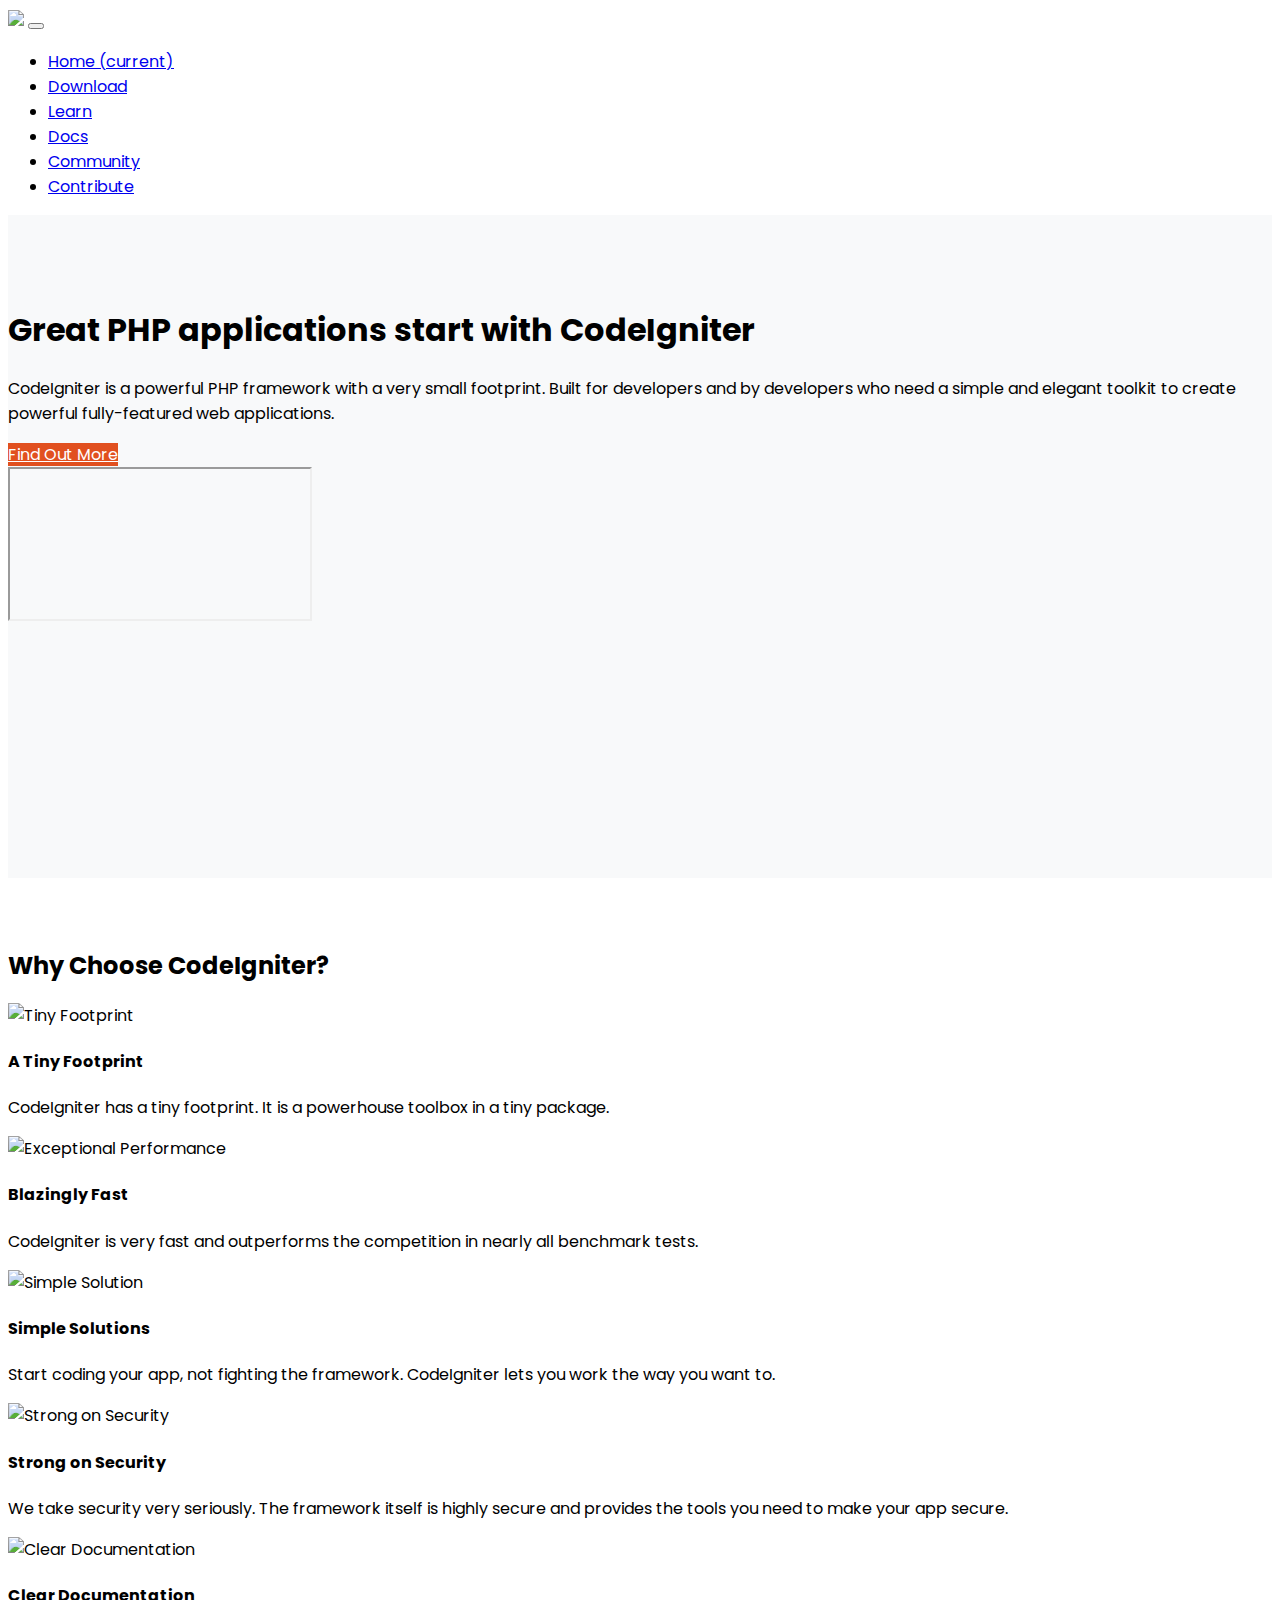
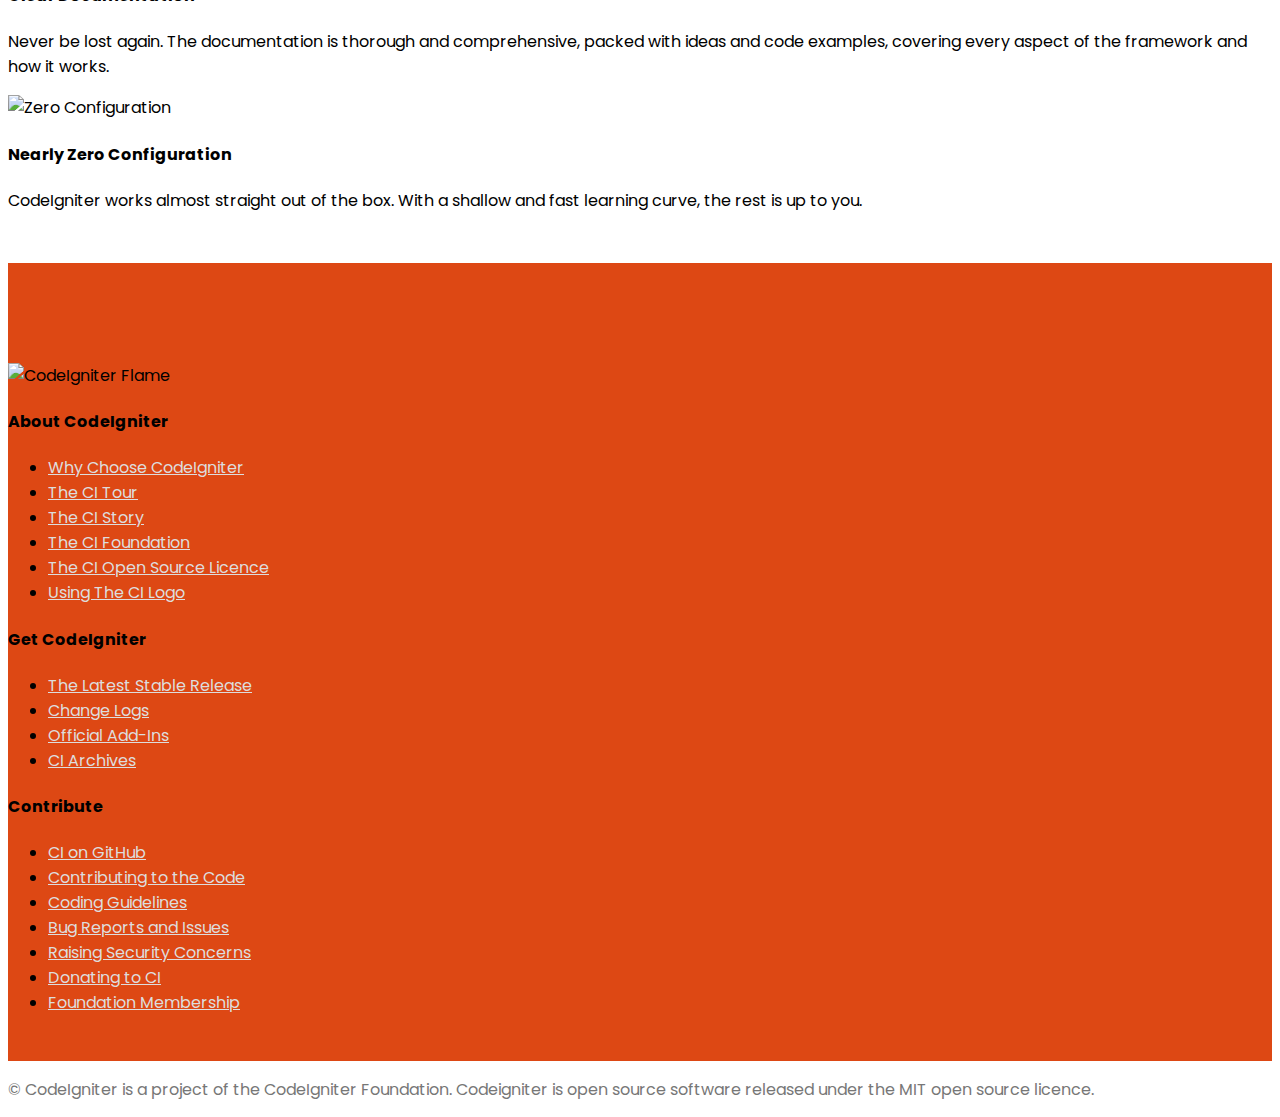
==== index.html @ ab110422 "Add files via upload" ====
<!doctype html>
<html>
	<head>
		<meta charset="utf-8">
		<meta name="viewport" content="width=device-width, initial-scale=1, shrink-to-fit=no">
		<title>New CI Design</title>
		<meta name="description" content="CodeIgniter PHP Open Source Framework for Developers" />
	
		<link rel="canonical" href="CI Design Test Site">
		<link rel="icon" type="image/x-icon" href="favicon.ico" />
		
		<link rel="stylesheet" href="https://stackpath.bootstrapcdn.com/bootstrap/4.1.3/css/bootstrap.min.css" integrity="sha384-MCw98/SFnGE8fJT3GXwEOngsV7Zt27NXFoaoApmYm81iuXoPkFOJwJ8ERdknLPMO" crossorigin="anonymous">
		<link href="https://fonts.googleapis.com/css?family=Poppins:300,400,600,700,800,900" rel="stylesheet"> 
		<link rel="stylesheet" href="codeigniter.css">
		<link rel="stylesheet" href="https://use.fontawesome.com/releases/v5.2.0/css/all.css" integrity="sha384-hWVjflwFxL6sNzntih27bfxkr27PmbbK/iSvJ+a4+0owXq79v+lsFkW54bOGbiDQ" crossorigin="anonymous">
	
	</head>
	<body>
		<nav class="navbar navbar-expand-lg navbar-light bg-light">
			<a class="navbar-brand" href="#"><img src="/images/logos/codeigniter_logo.png" /></a>
			<button class="navbar-toggler" type="button" data-toggle="collapse" data-target="#navbarSupportedContent" aria-controls="navbarSupportedContent" aria-expanded="false" aria-label="Toggle navigation">
				<span class="navbar-toggler-icon"></span>
			</button>

			<div class="collapse navbar-collapse" id="navbarSupportedContent">
				<ul class="navbar-nav ml-auto">
					<li class="nav-item active">
						<a class="nav-link" href="/index.html">Home <span class="sr-only">(current)</span></a>
					</li>
					<li class="nav-item">
						<a class="nav-link" href="/download.html">Download</a>
					</li>
					<li class="nav-item">
						<a class="nav-link" href="/learn.html">Learn</a>
					</li>
					<li class="nav-item">
						<a class="nav-link" href="/docs.html">Docs</a>
					</li>
					<li class="nav-item">
						<a class="nav-link" href="/community.html">Community</a>
					</li>
					<li class="nav-item">
						<a class="nav-link" href="/contribute.html">Contribute</a>
					</li>
				</ul>
			</div>
		</nav> 
		
		<section id="intro">
			<div class="container">
				<div class="row py-5">
					<div class="col-lg-6">
						<h1>Great PHP applications start with CodeIgniter</h1>
						<p class="lead">CodeIgniter is a powerful PHP framework with a very small footprint. Built for developers and by developers who need a simple and elegant toolkit to create powerful fully-featured web applications.</p>
						<a href="#" class="btn btn-lg btn-ci">Find Out More</a>
					</div>
					<div class="col-lg-6 d-none d-lg-block">
						<div class="embed-responsive embed-responsive-16by9">
							<iframe class="embed-responsive-item" src="https://www.youtube.com/embed/wV15n3CXVPY?rel=0" allowfullscreen></iframe>
						</div>
					</div> 
				</div>
			</div>
			<div class="divider_curve_white"></div>
		</section>
			
		
		<section id="choosing_codeigniter">
			<div class="container">
				<div class="col-12">
					<h2 class="text-center mb-5">Why Choose CodeIgniter?</h2>
					<div class="row">
						<div class="col-md-4">
							<div class="card border-0 mb-4">
								<div class="card-body text-center">
									<div class="mx-auto mb-3">
										<img src="images/icons/small_footprint.jpg" alt="Tiny Footprint" />
									</div>
									<h4 class="card-title">A Tiny Footprint</h4>
									<p class="card-text">CodeIgniter has a tiny footprint. It is a powerhouse toolbox in a tiny package.</p>
								</div> 
							</div>
						</div>
						<div class="col-md-4">
							<div class="card border-0 mb-4">
								<div class="card-body text-center">
									<div class="mx-auto mb-3">
										<img src="images/icons/exceptional_performance.jpg" alt="Exceptional Performance" />
									</div>
									<h4 class="card-title">Blazingly Fast</h4>
									<p class="card-text">CodeIgniter is very fast and outperforms the competition in nearly all benchmark tests.</p>
								</div> 
							</div>
						</div>
						<div class="col-md-4">
							<div class="card border-0 mb-4">
								<div class="card-body text-center">
									<div class="mx-auto mb-3">
										<img src="images/icons/simple_solutions.jpg" alt="Simple Solution" />
									</div>
									<h4 class="card-title">Simple Solutions</h4>
									<p class="card-text">Start coding your app, not fighting the framework. CodeIgniter lets you work the way you want to.</p>
								</div> 
							</div>
						</div>
					</div>
					<div class="row">
						<div class="col-md-4">
							<div class="card border-0 mb-4">
								<div class="card-body text-center">
									<div class="mx-auto mb-3">
										<img src="images/icons/strong_security.jpg" alt="Strong on Security" />
									</div>
									<h4 class="card-title">Strong on Security</h4>
									<p class="card-text">We take security very seriously. The framework itself is highly secure and provides the tools you need to make your app secure.</p>
								</div> 
							</div>
						</div>
						<div class="col-md-4">
							<div class="card border-0 mb-4">
								<div class="card-body text-center">
									<div class="mx-auto mb-3">
										<img src="images/icons/clear_documentation.jpg" alt="Clear Documentation" />
									</div>
									<h4 class="card-title">Clear Documentation</h4>
									<p class="card-text">Never be lost again. The documentation is thorough and comprehensive, packed with ideas and code examples, covering every aspect of the framework and how it works.</p>
								</div> 
							</div>
						</div>
						<div class="col-md-4">
							<div class="card border-0 mb-4">
								<div class="card-body text-center">
									<div class="mx-auto mb-3">
										<img src="images/icons/zero_configuration.jpg" alt="Zero Configuration" />
									</div>
									<h4 class="card-title">Nearly Zero Configuration</h4>
									<p class="card-text">CodeIgniter works almost straight out of the box. With a shallow and fast learning curve, the rest is up to you.</p>
								</div> 
							</div>
						</div>
					</div>
				</div>
			</div>
		</section> 
		
		<section id="footer">
			<div class="divider_curve_white_down"></div>
			<div class="container-fluid">
				<div class="row mt-5">
					<div class="col-6 col-md-3">
						<img src="images/logos/codeigniter_white_flame.png" alt="CodeIgniter Flame" />
					</div>
					<div class="col-6 col-md-3">
						<h4 class="text-white">About CodeIgniter</h4>
						<ul class="list-unstyled">
							<li><a href="#" class="footer_link">Why Choose CodeIgniter</a></li>
							<li><a href="#" class="footer_link">The CI Tour</a></li>
							<li><a href="#" class="footer_link">The CI Story</a></li>
							<li><a href="#" class="footer_link">The CI Foundation</a></li>
							<li><a href="#" class="footer_link">The CI Open Source Licence</a></li>
							<li><a href="#" class="footer_link">Using The CI Logo</a></li>
						</ul>
					</div>
					<div class="col-6 col-md-3">
						<h4 class="text-white">Get CodeIgniter</h4>
						<ul class="list-unstyled">
							<li><a href="#" class="footer_link">The Latest Stable Release</a></li>
							<li><a href="#" class="footer_link">Change Logs</a></li>
							<li><a href="#" class="footer_link">Official Add-Ins</a></li>
							<li><a href="#" class="footer_link">CI Archives</a></li>
						</ul>
					</div>
					<div class="col-6 col-md-3">
						<h4 class="text-white">Contribute</h4>
						<ul class="list-unstyled">
							<li><a href="#" class="footer_link">CI on GitHub</a></li>
							<li><a href="#" class="footer_link">Contributing to the Code</a></li>
							<li><a href="#" class="footer_link">Coding Guidelines</a></li>
							<li><a href="#" class="footer_link">Bug Reports and Issues</a></li>
							<li><a href="#" class="footer_link">Raising Security Concerns</a></li>
							<li><a href="#" class="footer_link">Donating to CI</a></li>
							<li><a href="#" class="footer_link">Foundation Membership</a></li>
						</ul>
					</div>
				</div>
			</div>
		</section>
		
		<section id="foot_note">
			<div class="container-fluid">
				<div class="row">
					<div class="col-12">
						<p class="foot_note_text text-center">&copy; CodeIgniter is a project of the CodeIgniter Foundation. Codeigniter is open source software released under the MIT open source licence.</p>
					</div>
				</div>
			</div>
		</section>
		
		<script src="https://code.jquery.com/jquery-3.3.1.min.js" integrity="sha256-FgpCb/KJQlLNfOu91ta32o/NMZxltwRo8QtmkMRdAu8=" crossorigin="anonymous"></script>
		<script src="https://cdnjs.cloudflare.com/ajax/libs/popper.js/1.14.3/umd/popper.min.js" integrity="sha384-ZMP7rVo3mIykV+2+9J3UJ46jBk0WLaUAdn689aCwoqbBJiSnjAK/l8WvCWPIPm49" crossorigin="anonymous"></script>
		<script src="https://stackpath.bootstrapcdn.com/bootstrap/4.1.3/js/bootstrap.min.js" integrity="sha384-ChfqqxuZUCnJSK3+MXmPNIyE6ZbWh2IMqE241rYiqJxyMiZ6OW/JmZQ5stwEULTy" crossorigin="anonymous"></script>

		
	</body>
</html>
---- codeigniter.css ----
/* General */
body {
    font-family: "Poppins", sans-serif;
}

/* Buttons */
.btn-ci { 
	border-color: #cf3c0b; 
	background-color: #e1501f; 
	color:#ffffff;
}
.btn-ci:hover { 
	background-color: #cf3c0b;
	color:#cccccc;
}

/* Section: Intro */
#intro {
    background-color: #f8f9fa;
	padding-top: 70px;
	padding-bottom: 0px;
}
.divider_curve_white {
	height: 250px;
	background:	url(images/backgrounds/background-curve-white.png) bottom center repeat-x;
}

/* Section: Choosing codeigniter */
#choosing_codeigniter {
	padding-top: 50px;
}

/* Section: Footer */
#footer {
	margin-top: 50px;
	padding-bottom: 30px;
	background-color: #dd4814;
}
.divider_curve_white_down {
	height: 100px;
	background:	url(images/backgrounds/background-curve-white-down.png) top center repeat-x;
}
.footer_link:link, .footer_link:hover, .footer_link:active {
	color: #dddddd;
}
.footer_link:hover {
	color: #ffffff;
	text-decoration: underline;
}

/* Section: Foot Note */
#foot_note {
	margin: 15px 0px 15px 0px;
}
.foot_note_text {
	color: #777777;
	margin-bottom: 0px;
}
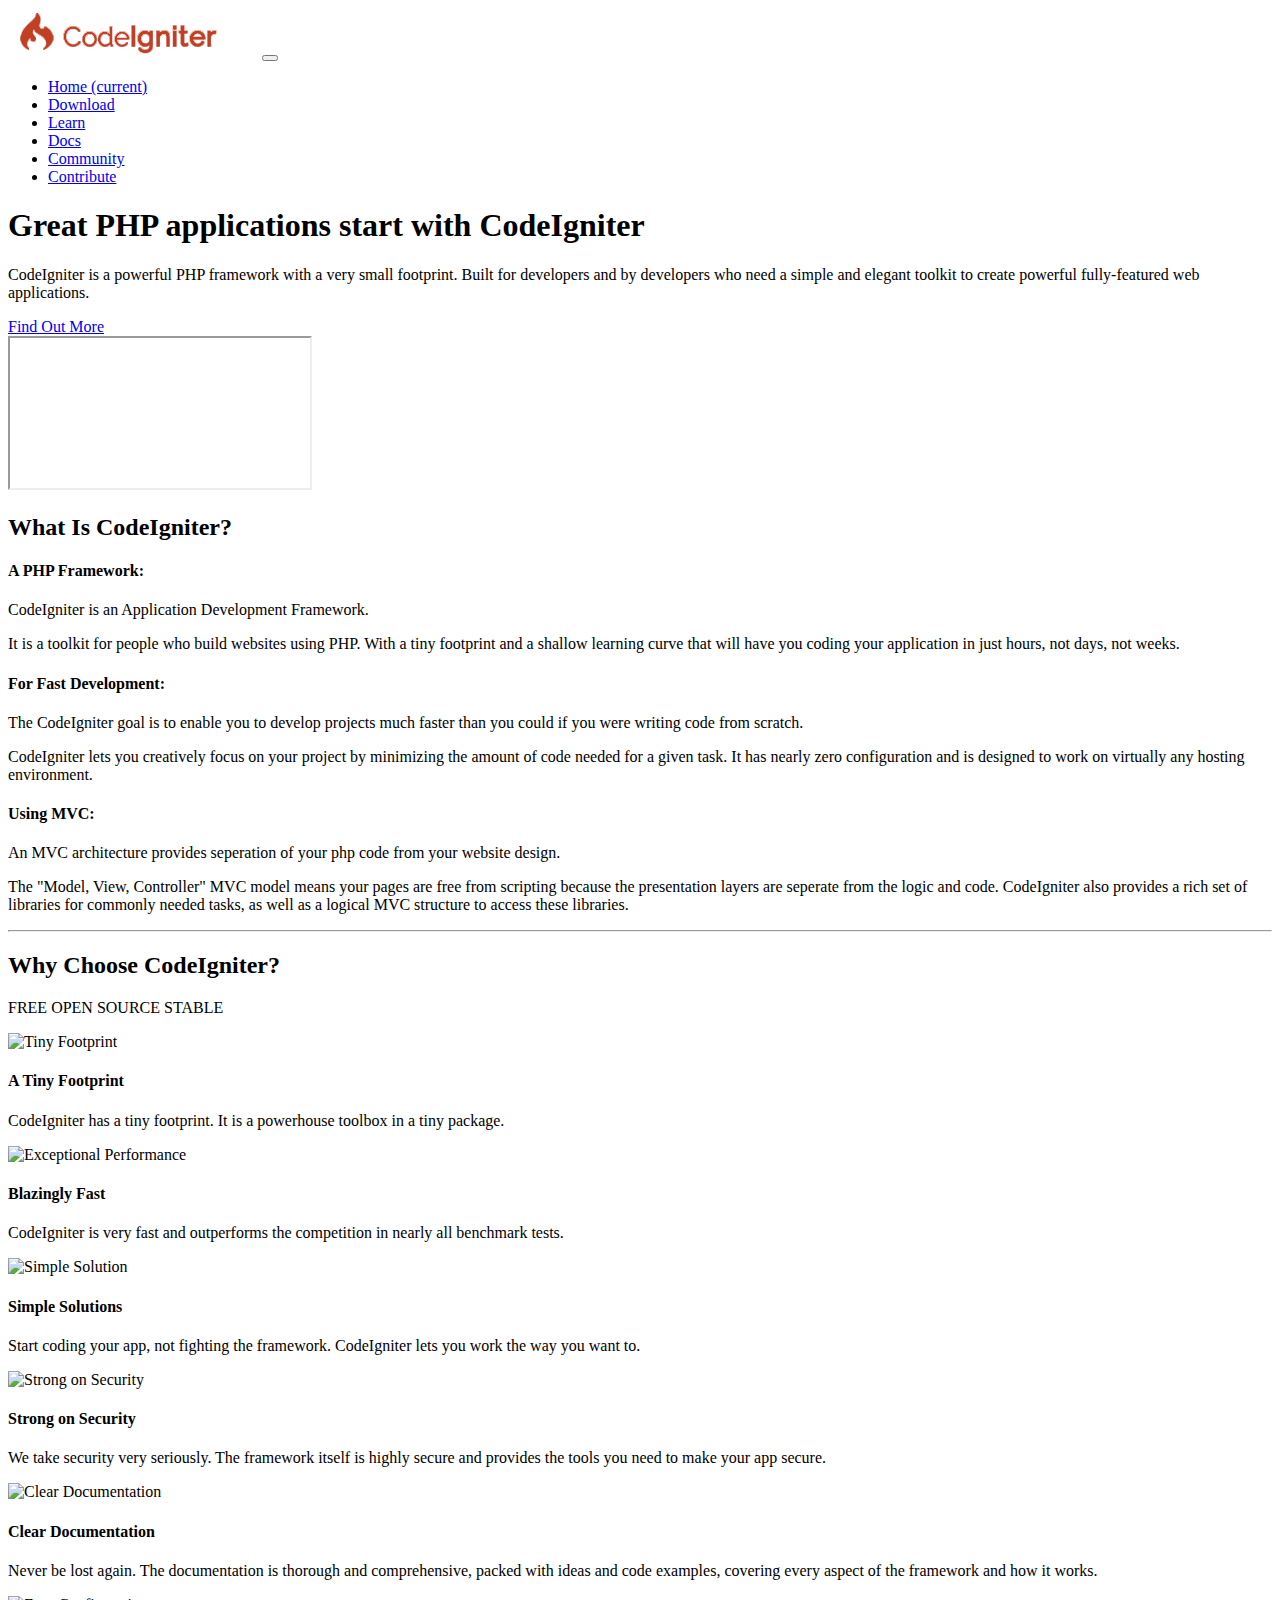
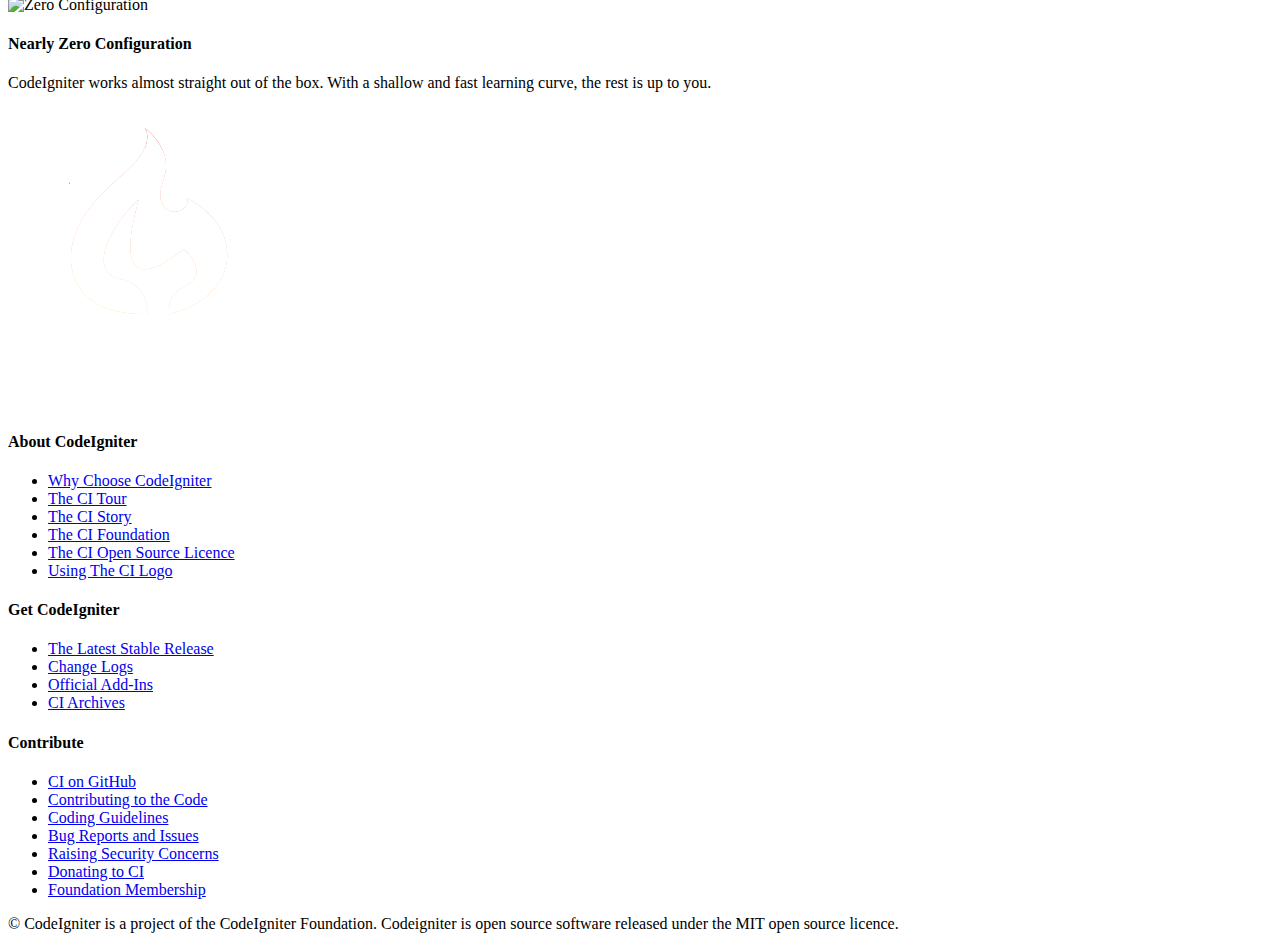
==== commit 91161027: "Add files via upload" ====
--- a/index.html
+++ b/index.html
@@ -11,7 +11,7 @@
 		
 		<link rel="stylesheet" href="https://stackpath.bootstrapcdn.com/bootstrap/4.1.3/css/bootstrap.min.css" integrity="sha384-MCw98/SFnGE8fJT3GXwEOngsV7Zt27NXFoaoApmYm81iuXoPkFOJwJ8ERdknLPMO" crossorigin="anonymous">
 		<link href="https://fonts.googleapis.com/css?family=Poppins:300,400,600,700,800,900" rel="stylesheet"> 
-		<link rel="stylesheet" href="codeigniter.css">
+		<link rel="stylesheet" href="/css/codeigniter.css">
 		<link rel="stylesheet" href="https://use.fontawesome.com/releases/v5.2.0/css/all.css" integrity="sha384-hWVjflwFxL6sNzntih27bfxkr27PmbbK/iSvJ+a4+0owXq79v+lsFkW54bOGbiDQ" crossorigin="anonymous">
 	
 	</head>
@@ -51,10 +51,11 @@
 				<div class="row py-5">
 					<div class="col-lg-6">
 						<h1>Great PHP applications start with CodeIgniter</h1>
-						<p class="lead">CodeIgniter is a powerful PHP framework with a very small footprint. Built for developers and by developers who need a simple and elegant toolkit to create powerful fully-featured web applications.</p>
+						<p class="lead">CodeIgniter is a powerful PHP framework with a very small footprint. Built for developers and by developers who need a simple and elegant toolkit to create powerful fully-featured web applications.
+						</p>
 						<a href="#" class="btn btn-lg btn-ci">Find Out More</a>
 					</div>
-					<div class="col-lg-6 d-none d-lg-block">
+					<div class="col-lg-6">
 						<div class="embed-responsive embed-responsive-16by9">
 							<iframe class="embed-responsive-item" src="https://www.youtube.com/embed/wV15n3CXVPY?rel=0" allowfullscreen></iframe>
 						</div>
@@ -63,12 +64,40 @@
 			</div>
 			<div class="divider_curve_white"></div>
 		</section>
-			
-		
-		<section id="choosing_codeigniter">
+		
+		
+		<section id="white_content">
 			<div class="container">
+			 
+				<div class="row mt-5">
+					<div class="col-12 text-center">
+						<h2 class="mb-5">What Is CodeIgniter?</h2>
+					</div>
+				</div>
+				
+				<div class="row">
+					<div class="col-md-4 mb-5">
+						<h4>A PHP Framework:</h4>
+						<p class="lead">CodeIgniter is an Application Development Framework.</p>
+						<p>It is a toolkit for people who build websites using PHP. With a tiny footprint and a shallow learning curve that will have you coding your application in just hours, not days, not weeks.</p>
+					</div>
+					<div class="col-md-4 mb-5">
+						<h4>For Fast Development:</h4>
+						<p class="mb-2 lead">The CodeIgniter goal is to enable you to develop projects much faster than you could if you were writing code from scratch.<p>
+						<p class="mb-2">CodeIgniter lets you creatively focus on your project by minimizing the amount of code needed for a given task. It has nearly zero configuration and is designed to work on virtually any hosting environment.</p>
+					</div>
+					<div class="col-md-4 mb-5">
+						<h4>Using MVC:</h4>
+						<p class="mb-2 lead">An MVC architecture provides seperation of your php code from your website design.<p>
+						<p class="mb-2">The "Model, View, Controller" MVC model means your pages are free from scripting because the presentation layers are seperate from the logic and code. CodeIgniter also provides a rich set of libraries for commonly needed tasks, as well as a logical MVC structure to access these libraries.</p>
+					</div>
+				</div>
+				
+				<hr class="my-5" />
+				
 				<div class="col-12">
-					<h2 class="text-center mb-5">Why Choose CodeIgniter?</h2>
+					<h2 class="text-center mb-0">Why Choose CodeIgniter?</h2>
+					<p class="lead mb-5 text-center"><span class="badge badge-success"> FREE </span> <span class="badge badge-info"> OPEN SOURCE </span> <span class="badge badge-secondary"> STABLE </span></p>
 					<div class="row">
 						<div class="col-md-4">
 							<div class="card border-0 mb-4">
